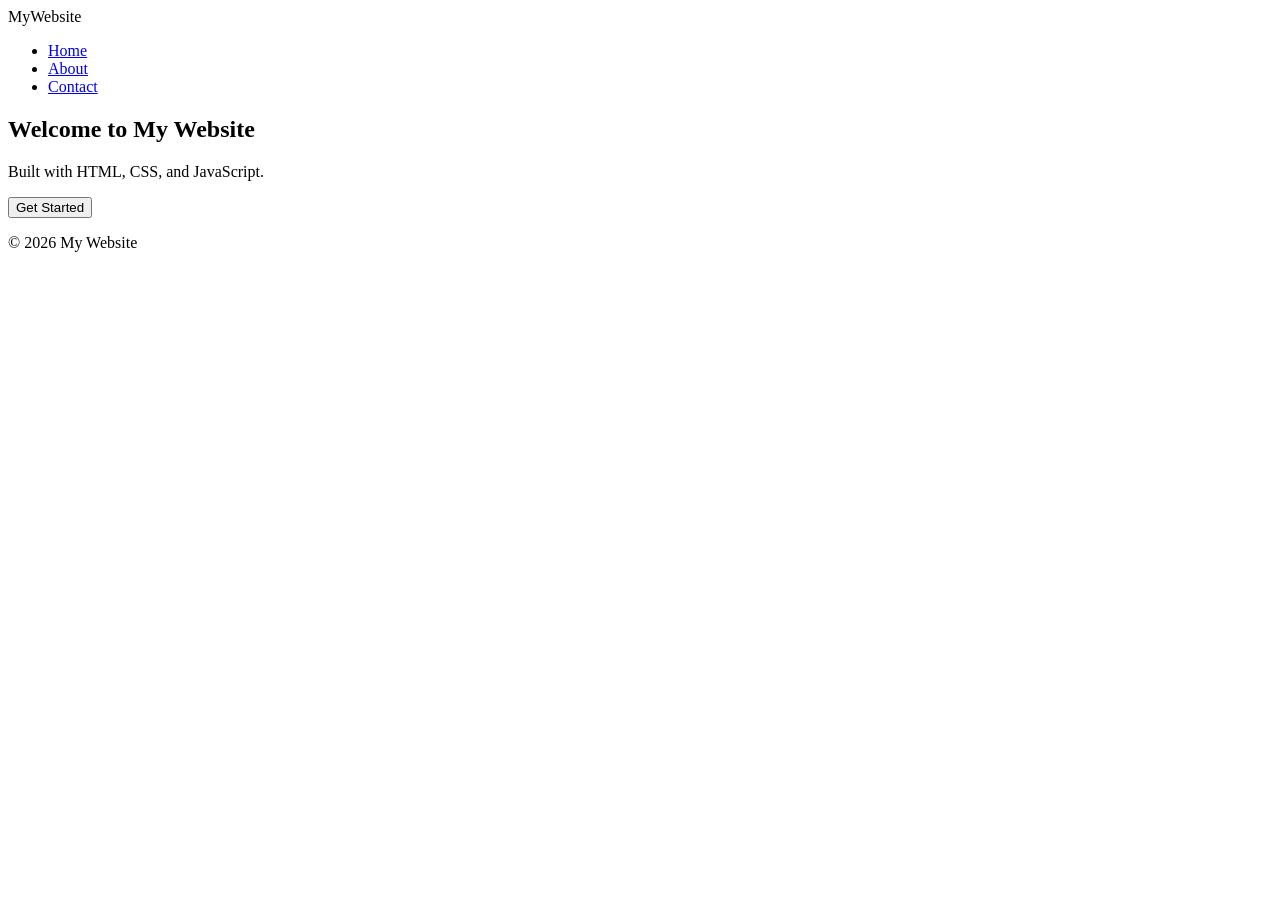
==== index.html @ 38024559 "feat: add homepage" ====
<!DOCTYPE html>
<html lang="en">
<head>
  <meta charset="UTF-8" />
  <meta name="viewport" content="width=device-width, initial-scale=1.0" />
  <title>My Website</title>
  <link rel="stylesheet" href="style.css" />
</head>
<body>
  <header>
    <nav>
      <span class="logo">MyWebsite</span>
      <ul>
        <li><a href="index.html">Home</a></li>
        <li><a href="about.html">About</a></li>
        <li><a href="contact.html">Contact</a></li>
      </ul>
    </nav>
  </header>

  <main>
    <section class="hero">
      <h1>Welcome to My Website</h1>
      <p>Built with HTML, CSS, and JavaScript.</p>
      <button id="cta">Get Started</button>
    </section>
  </main>

  <footer>
    <p>&copy; 2026 My Website</p>
  </footer>

  <script src="script.js"></script>
</body>
</html>
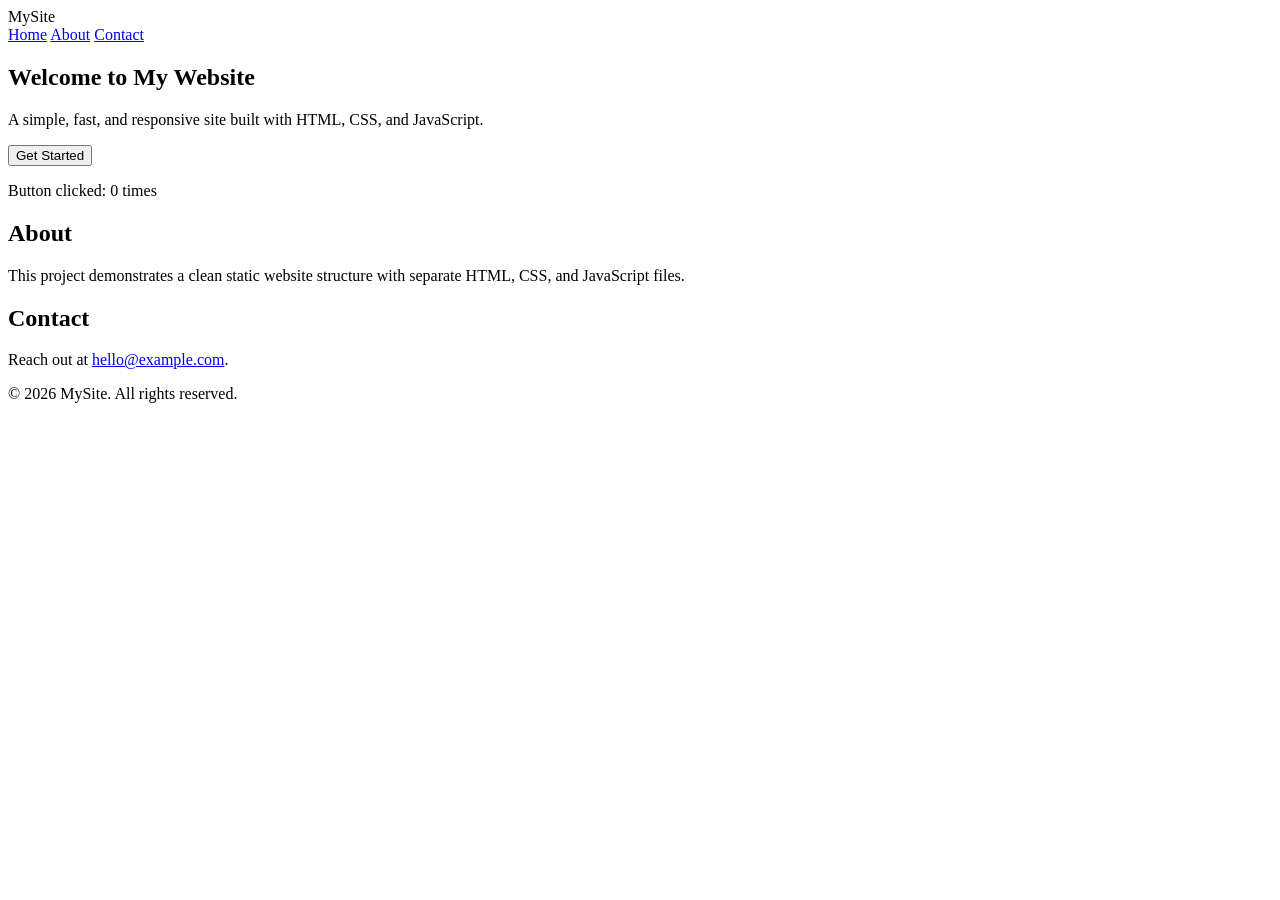
==== commit 28b69cfb: "feat: add home page with hero section" ====
--- a/index.html
+++ b/index.html
@@ -4,30 +4,37 @@
   <meta charset="UTF-8" />
   <meta name="viewport" content="width=device-width, initial-scale=1.0" />
   <title>My Website</title>
-  <link rel="stylesheet" href="style.css" />
+  <link rel="stylesheet" href="styles.css" />
 </head>
 <body>
-  <header>
+  <header class="nav">
+    <div class="logo">MySite</div>
     <nav>
-      <span class="logo">MyWebsite</span>
-      <ul>
-        <li><a href="index.html">Home</a></li>
-        <li><a href="about.html">About</a></li>
-        <li><a href="contact.html">Contact</a></li>
-      </ul>
+      <a href="#home">Home</a>
+      <a href="#about">About</a>
+      <a href="#contact">Contact</a>
     </nav>
   </header>
 
-  <main>
-    <section class="hero">
-      <h1>Welcome to My Website</h1>
-      <p>Built with HTML, CSS, and JavaScript.</p>
-      <button id="cta">Get Started</button>
-    </section>
-  </main>
+  <section id="home" class="hero">
+    <h1>Welcome to My Website</h1>
+    <p>A simple, fast, and responsive site built with HTML, CSS, and JavaScript.</p>
+    <button id="ctaBtn" class="btn">Get Started</button>
+    <p id="counter" class="counter">Button clicked: 0 times</p>
+  </section>
 
-  <footer>
-    <p>&copy; 2026 My Website</p>
+  <section id="about" class="section">
+    <h2>About</h2>
+    <p>This project demonstrates a clean static website structure with separate HTML, CSS, and JavaScript files.</p>
+  </section>
+
+  <section id="contact" class="section">
+    <h2>Contact</h2>
+    <p>Reach out at <a href="mailto:hello@example.com">hello@example.com</a>.</p>
+  </section>
+
+  <footer class="footer">
+    <p>&copy; 2026 MySite. All rights reserved.</p>
   </footer>
 
   <script src="script.js"></script>
